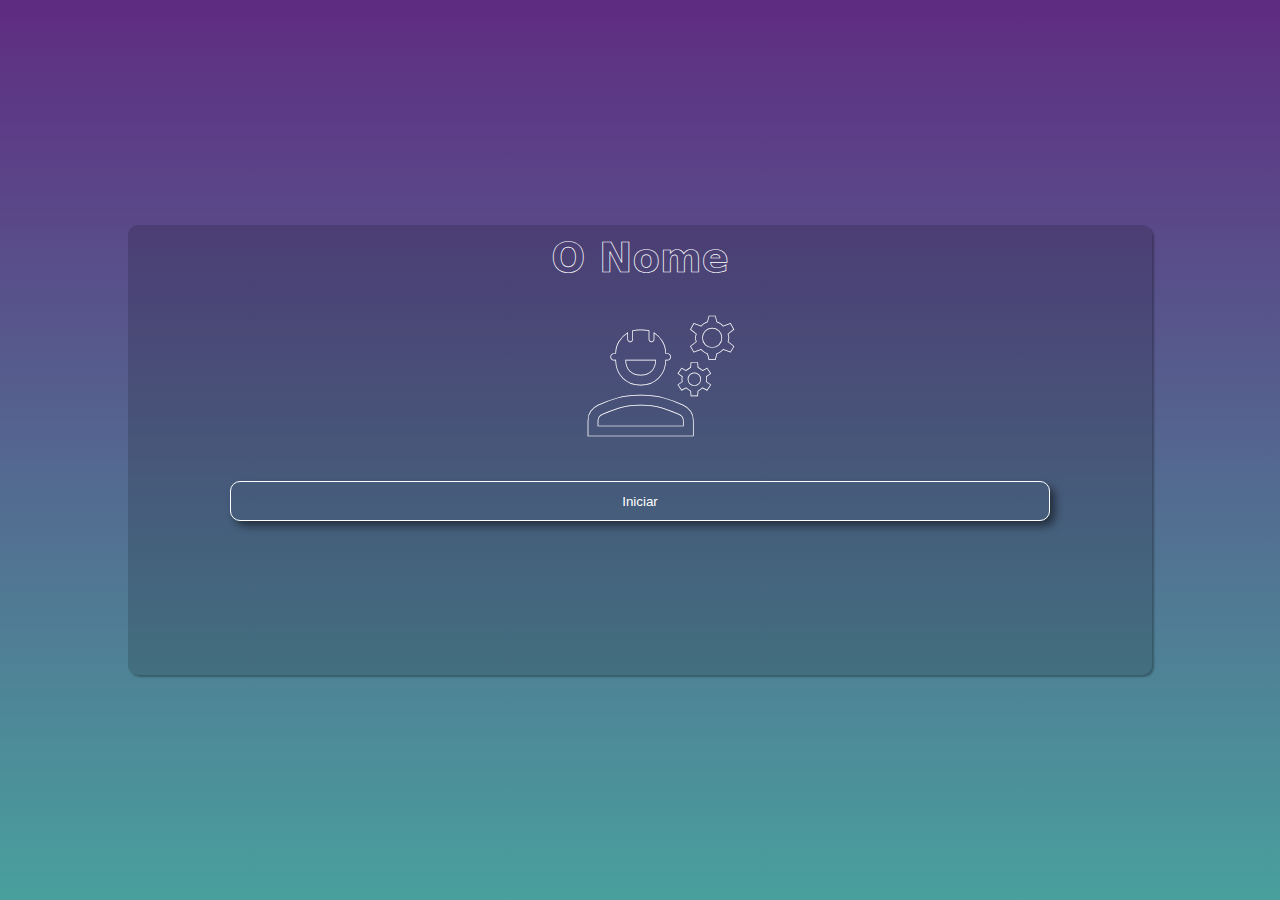
==== index.html @ f15973ae "Update index.html" ====
<!DOCTYPE html>
<html lang="pt-br">
<head>
    <meta charset="UTF-8">
    <meta http-equiv="X-UA-Compatible" content="IE=edge">
    <meta name="viewport" content="width=device-width, initial-scale=1.0">
    <link rel="stylesheet" href="https://fonts.googleapis.com/css2?family=Material+Symbols+Outlined:opsz,wght,FILL,GRAD@20..48,100..700,0..1,-50..200" />
    <link rel="stylesheet" href="https://fonts.googleapis.com/css2?family=Material+Symbols+Outlined:opsz,wght,FILL,GRAD@20..48,100..700,0..1,-50..200" />
    <link rel="stylesheet" href="https://fonts.googleapis.com/css2?family=Material+Symbols+Outlined:opsz,wght,FILL,GRAD@20..48,100..700,0..1,-50..200" />
    <link rel="stylesheet" href="https://fonts.googleapis.com/css2?family=Material+Symbols+Outlined:opsz,wght,FILL,GRAD@48,400,0,0" />
    <title>Game</title>
    <link rel="stylesheet" href="style.css">
</head>
<body>
    <span id="back-page" class="material-symbols-outlined">arrow_back</span>
    <main id="main">
        <article id="start-menu">
            <div>
                <h1 id="title">O Nome</h1>
                <span id="logo" class="material-symbols-outlined">engineering</span>
                <button id="start" >Iniciar</button>
            </div>
        </article>
        <article id="select-menu">
            <div id="title-menu">
                <h1>Cenas</h1>
            </div>
            <div id="scenes-menu">
                <div id="prev-scenes">
                    <span id="back-scenes" class="material-symbols-outlined">
                        skip_previous
                        </span>
                </div>
                <div id="scenes">
                    <div>
                        <div class="icons"></div>
                        <p class="titles">Cena 1</p>
                    </div>
                    <div>
                        <div class="icons"></div>
                        <p class="titles">Cena 2</p>
                    </div>
                    <div>
                        <div class="icons"></div>
                        <p class="titles">Cena 3</p>
                    </div>
                    <div>
                        <div class="icons"></div>
                        <p class="titles">Cena 4</p>
                    </div>
                </div>
                <div id="next-scenes">
                    <span id="advance-scenes" class="material-symbols-outlined">
                        skip_next
                        </span>
                </div>
            </div>
        </article>
    </main>
    <script type="module">
        function grid(){
            let start = 0
            go()
            function go()
            {
                let levelTitles = document.querySelectorAll('.titles')
                let levelIcons = document.querySelectorAll('.icons')
                levelTitles.forEach(define)
                function define(item, index){
                    item.textContent = `Cena ${start + index + 1}`
                }
                
                levelIcons.forEach(defineIcons)
                function defineIcons(item, index)
                {
                    if ((start+index+1) <= levels.length)
                    {
                        item.style.backgroundColor = 'blue'

                        //item.style.backgroundImage = `url(animations/fire_animation/stand0.png)` WORKED
                        //item.style.backgroundImage = 'url('+'animations/fire_animation/stand0.png'+')' WORKED
                        /*let anim = 'animations/fire_animation/stand0.png'
                        item.style.backgroundImage = `url(${anim})` WORKED */
                        item.style.backgroundImage = 'url('+levels[0].drawning+')'

                        item.style.backgroundSize = 'contain'
                        item.id = levels[index].id
                        item.addEventListener('click', goToScene)
                    }
                    else 
                    {
                        item.style.background = 'rgba(199, 197, 197, 0.4)'
                        item.style.backgroundImage = 'none'
                        item.id = 'none'
                        item.removeEventListener('click', goToScene)
                    }
                }
                displayArrow()
            }
            function changeOrder(orientation){
                if (orientation){
                    start += 4
                }
                else {
                    start -= 4
                }
                go()
            }
            function displayArrow(){
                if (start == 0){
                    document.querySelector('#back-scenes').style.display = 'none'
                }
                else {
                    document.querySelector('#back-scenes').style.display = 'block'
                }
                if (start + 4 > levels.length-1){
                    document.querySelector('#advance-scenes').style.display = 'none'
                }
                else {
                    document.querySelector('#advance-scenes').style.display = 'block'
                }
            }
            return changeOrder
        }

        import {getLevels} from './levels.js'
        const levels = getLevels()

        document.querySelector('#advance-scenes').addEventListener('click', function(){
            setTimeout(next, 250)
            function next(){
                grid1(true)
            }
        })
        document.querySelector('#back-scenes').addEventListener('click', function(){
            setTimeout(prev, 250)
            function prev(){
                grid1(false)
            }
        })

        import {sceneTransition} from './animations.js'

        const grid1 = grid()
        /*document.querySelector('#scene1').addEventListener('click', function(){ir()})*/
        document.querySelector('#start').addEventListener('click', function(){mudar()})
        
        function goToScene(event){
            ir(event.target.id)
        }


        let main = document.querySelector('#main')
        let firstContent = document.querySelector('#start-menu')
        let backPage = document.querySelector('#back-page')
        backPage.addEventListener('click', function(){voltarPagina()})
        let selectScenes = document.querySelector('#select-menu')
        let startMenu = document.querySelector('#start-menu')
        function ir(id)
        {
            sceneTransition('scenes/scene.html?'+id)
        }
        function mudar()
        {
            setTimeout(change, 200)
            function change()
            {
                firstContent.style.display = 'none'
                main.style.width = '100%'
                main.style.height = '60%'
                main.style.borderRadius = '0px'
                main.style.boxShadow = '0px 2px 2px rgba(0, 0, 0, 0.3)'
                backPage.style.display = 'inline-block'
                selectScenes.style.display = 'block'
                startMenu.style.display = 'none'
            }
        }
        function voltarPagina()
        {
            setTimeout(changePage, 200)
            function changePage()
            {
                firstContent.style.display = 'block'
                main.style.width = '80%'
                main.style.height = '50%'
                main.style.borderRadius = '15px'
                backPage.style.display = 'none'
                selectScenes.style.display = 'none'
                startMenu.style.display = 'block'
            }
        }
    </script>
</body>
</html>
---- style.css ----
@charset "UTF-8";

* {
    margin: 0px;
    padding: 0px;
    box-sizing: border-box;
}

html {
    overflow: hidden;
    font-family: system-ui, -apple-system, BlinkMacSystemFont, 'Segoe UI', Roboto, Oxygen, Ubuntu, Cantarell, 'Open Sans', 'Helvetica Neue', sans-serif;
    width: 100vw;
    height: 100vh;
    background-image: linear-gradient(to top, #49a09d, #5f2c82);
}

#back-page {
    display: none;
    font-size: 3em;
    color: white;
    margin-left: 5vw;
    margin-top: 10px;
    background-color: rgba(116, 116, 115, 0);
    border: 1px solid white;
    border-radius: 100%;
    user-select: none;
    box-shadow: 5px 5px 10px rgba(0, 0, 0, 0.5);
}

#back-page:active {
    background-color: white;
    color: #5f2c82;
    box-shadow: none;
    transform: translateY(5px);  
}

main {
    background-color: rgba(0, 0, 0, 0.15);
    position: absolute;
    width: 80%;
    height: 50%;
    border-radius: 10px;
    user-select: none;
    overflow: hidden;
    box-shadow: 2px 2px 2px rgba(0, 0, 0, 0.3);
    top: 50%;
    left: 50%;
    transform: translate(-50%, -50%);
    transition: width .5s, height .5s;
}

#start-menu {
    display: block;
}

/*Start Menu*/
#start-menu h1 {
    margin-top: 10px;
    font-size: 2.5em;
    color: rgba(167, 110, 154, 0);
    -webkit-text-stroke-width: 0.7px; 
    -webkit-text-stroke-color: #ffffff; 
    text-align: center;
}

#logo {
    display: block;
    color: rgba(167, 110, 154, 0);
    -webkit-text-stroke-width: 0.7px; 
    -webkit-text-stroke-color: #ffffff; 
    font-size: 10em;
    margin-top: 15px;
    text-align: center;
    transform: translate(21px, 0px);
}

button {
    display: block;
    margin: auto;
    margin-top: 25px;
    width: 80%;
    color: white;
    height: 40px;
    border-radius: 10px;
    border: none;
    background-color: rgba(116, 116, 115, 0);
    border: 1px solid white;
    box-shadow: 5px 5px 8px rgba(0, 0, 0, 0.5);
}

button:active {
    background-color: white;
    color: black;
    box-shadow: none;
    transform: translateY(5px);  
}

/*Scenes Menu*/
#select-menu {
    display: none;
    height: 100%;
    width: 100%;
}

#title-menu > h1 {
    font-size: 3em;
    text-align: center;
    color: rgba(255, 255, 255, 0.11);
    border: none;
    -webkit-text-stroke-width: 1px; 
    -webkit-text-stroke-color: #ffffff;
    /*text-shadow: 5px 5px 10px rgba(0, 0, 0, 0.5);*/
}

#scenes-menu {
    height: 100%;
    width: 100%;
    display: flex;
}

#prev-scenes {
    position: relative;
    height: 80%;
    width: 15%;
    display: flex;
}

#prev-scenes > #back-scenes {
    position: absolute;
    font-size: 12vw;
    color: white;
    border: 1px solid white;
    border-radius: 100%;
    box-shadow: 2px 2px 1px rgba(0, 0, 0, 0.5);
    top: 50%;
    left: 55%;
    display: none;
    transform: translate(-50%, -50%);
}
#prev-scenes > #back-scenes:active {
    background-color: white;
    color: gray;
    box-shadow: none;
    transform: translate(-50%, -40%);
    transition: 0.25s;
}

#next-scenes {
    position: relative;
    height: 80%;
    width: 15%;
}

#next-scenes > #advance-scenes {
    position: absolute;
    font-size: 12vw;
    color: white;
    border: 1px solid white;
    border-radius: 100%;
    box-shadow: 2px 2px 1px rgba(0, 0, 0, 0.5);
    top: 50%;
    left: 45%;
    transform: translate(-50%, -50%);
    transition: 0.25s;
}
#next-scenes > #advance-scenes:active {
    background-color: white;
    color: gray;
    box-shadow: none;
    transform: translate(-50%, -40%);
}



#scenes {
    height: 80%;
    width: 70%;
    display: flex;
    flex-wrap: wrap;
    align-items: center;
    justify-content: center;
    align-content: center;
}

#scenes > div {
    height: 48%;
    width: 48%;
    border: .4px solid white;
    margin: 1px;
    padding: 5px;
    
}

/*#scenes > div > div {
    width: 25vw;
    height: 25vw;
    max-width: 115px;
    max-height: 115px;
    background-color: rgba(199, 197, 197, 0.4);
    border-radius: 100%;
    border: 1px solid rgb(255, 255, 255);
    margin: auto;
}*/

.icons {
    width: 25vw;
    height: 25vw;
    max-width: 115px;
    max-height: 115px;
    border: 1px solid white;
    border-radius: 100%;
    margin: auto;
    /*background-color: blue;
    background-image: url(animations/fire_animation/stand0.png);
    background-size: contain;*/
}



#scenes > div > p {
    margin: 5px;
    color: rgb(0, 0, 0);
    text-align: center;
    background-color: rgb(255, 255, 255);
    border-radius: 15%;
}

.icons {
    
}
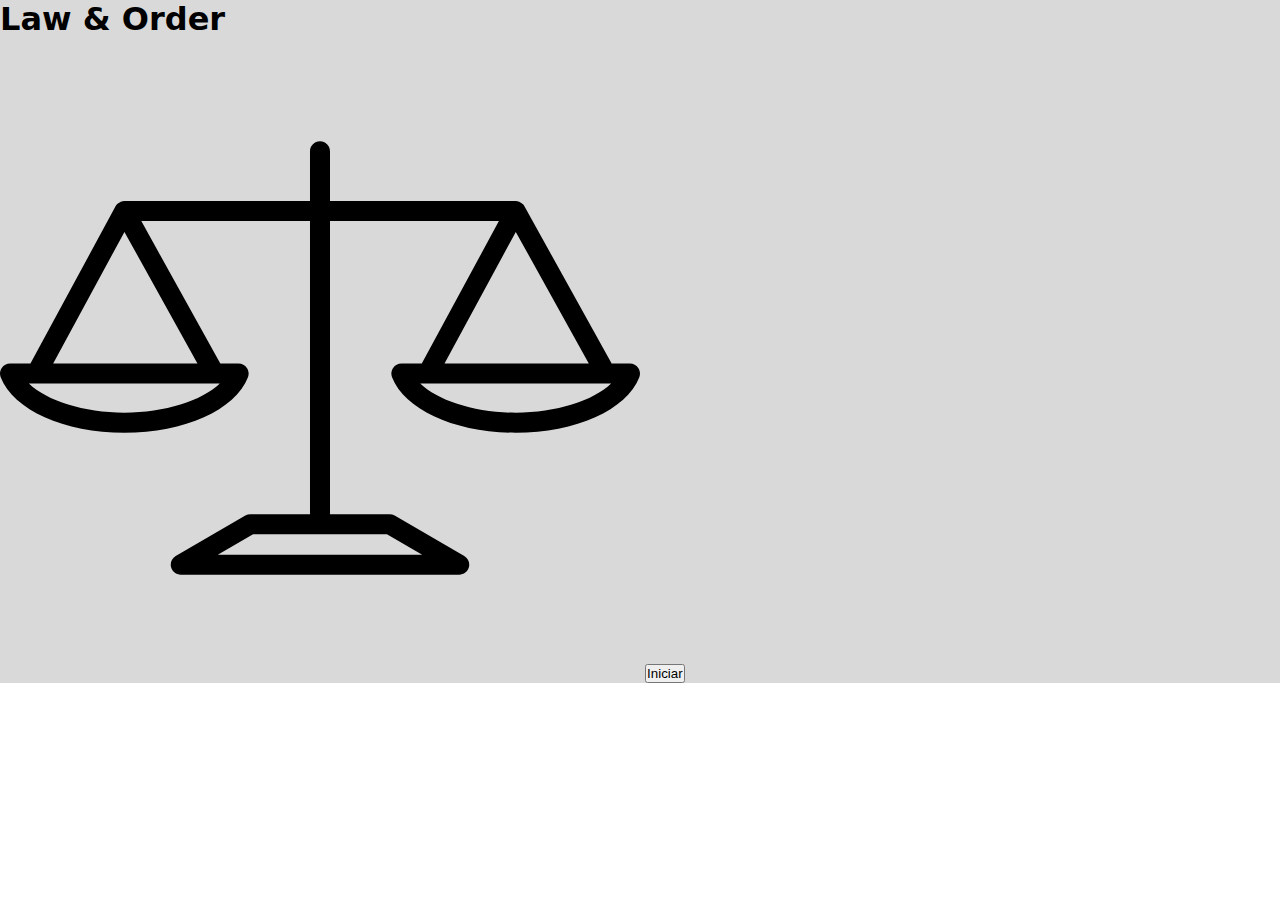
==== commit 8f5dcd7f: "Turning into law & order" ====
--- a/index.html
+++ b/index.html
@@ -1,194 +1,29 @@
 <!DOCTYPE html>
 <html lang="pt-br">
-<head>
-    <meta charset="UTF-8">
-    <meta http-equiv="X-UA-Compatible" content="IE=edge">
-    <meta name="viewport" content="width=device-width, initial-scale=1.0">
-    <link rel="stylesheet" href="https://fonts.googleapis.com/css2?family=Material+Symbols+Outlined:opsz,wght,FILL,GRAD@20..48,100..700,0..1,-50..200" />
-    <link rel="stylesheet" href="https://fonts.googleapis.com/css2?family=Material+Symbols+Outlined:opsz,wght,FILL,GRAD@20..48,100..700,0..1,-50..200" />
-    <link rel="stylesheet" href="https://fonts.googleapis.com/css2?family=Material+Symbols+Outlined:opsz,wght,FILL,GRAD@20..48,100..700,0..1,-50..200" />
-    <link rel="stylesheet" href="https://fonts.googleapis.com/css2?family=Material+Symbols+Outlined:opsz,wght,FILL,GRAD@48,400,0,0" />
-    <title>Game</title>
-    <link rel="stylesheet" href="style.css">
-</head>
-<body>
-    <span id="back-page" class="material-symbols-outlined">arrow_back</span>
-    <main id="main">
-        <article id="start-menu">
-            <div>
-                <h1 id="title">O Nome</h1>
-                <span id="logo" class="material-symbols-outlined">engineering</span>
-                <button id="start" >Iniciar</button>
-            </div>
-        </article>
-        <article id="select-menu">
-            <div id="title-menu">
-                <h1>Cenas</h1>
-            </div>
-            <div id="scenes-menu">
-                <div id="prev-scenes">
-                    <span id="back-scenes" class="material-symbols-outlined">
-                        skip_previous
-                        </span>
-                </div>
-                <div id="scenes">
-                    <div>
-                        <div class="icons"></div>
-                        <p class="titles">Cena 1</p>
-                    </div>
-                    <div>
-                        <div class="icons"></div>
-                        <p class="titles">Cena 2</p>
-                    </div>
-                    <div>
-                        <div class="icons"></div>
-                        <p class="titles">Cena 3</p>
-                    </div>
-                    <div>
-                        <div class="icons"></div>
-                        <p class="titles">Cena 4</p>
-                    </div>
-                </div>
-                <div id="next-scenes">
-                    <span id="advance-scenes" class="material-symbols-outlined">
-                        skip_next
-                        </span>
-                </div>
-            </div>
-        </article>
-    </main>
-    <script type="module">
-        function grid(){
-            let start = 0
-            go()
-            function go()
-            {
-                let levelTitles = document.querySelectorAll('.titles')
-                let levelIcons = document.querySelectorAll('.icons')
-                levelTitles.forEach(define)
-                function define(item, index){
-                    item.textContent = `Cena ${start + index + 1}`
-                }
-                
-                levelIcons.forEach(defineIcons)
-                function defineIcons(item, index)
-                {
-                    if ((start+index+1) <= levels.length)
-                    {
-                        item.style.backgroundColor = 'blue'
-
-                        //item.style.backgroundImage = `url(animations/fire_animation/stand0.png)` WORKED
-                        //item.style.backgroundImage = 'url('+'animations/fire_animation/stand0.png'+')' WORKED
-                        /*let anim = 'animations/fire_animation/stand0.png'
-                        item.style.backgroundImage = `url(${anim})` WORKED */
-                        item.style.backgroundImage = 'url('+levels[0].drawning+')'
-
-                        item.style.backgroundSize = 'contain'
-                        item.id = levels[index].id
-                        item.addEventListener('click', goToScene)
-                    }
-                    else 
-                    {
-                        item.style.background = 'rgba(199, 197, 197, 0.4)'
-                        item.style.backgroundImage = 'none'
-                        item.id = 'none'
-                        item.removeEventListener('click', goToScene)
-                    }
-                }
-                displayArrow()
+    <head>
+        <meta charset="UTF-8" />
+        <meta http-equiv="X-UA-Compatible" content="IE=edge" />
+        <meta name="viewport" content="width=device-width, initial-scale=1.0" />
+        <title>Law & Order</title>
+        <link rel="stylesheet" href="style.css" />
+    </head>
+    <body>
+        <main id="main">
+            <h1 id="title">Law & Order</h1>
+            <!-- <span id="logo" class="material-symbols-outlined">engineering</span> -->
+            <img id="logo" src="./imagens/scale-svgrepo-com.svg" alt="" />
+            <button id="start">Iniciar</button>
+        </main>
+        <script type="module">
+            import { sceneTransition } from "./animations.js";
+            document
+                .querySelector("#start")
+                .addEventListener("click", function () {
+                    ir(1);
+                });
+            function ir(id) {
+                sceneTransition("scenes/scene.html?" + id + "?" + 0);
             }
-            function changeOrder(orientation){
-                if (orientation){
-                    start += 4
-                }
-                else {
-                    start -= 4
-                }
-                go()
-            }
-            function displayArrow(){
-                if (start == 0){
-                    document.querySelector('#back-scenes').style.display = 'none'
-                }
-                else {
-                    document.querySelector('#back-scenes').style.display = 'block'
-                }
-                if (start + 4 > levels.length-1){
-                    document.querySelector('#advance-scenes').style.display = 'none'
-                }
-                else {
-                    document.querySelector('#advance-scenes').style.display = 'block'
-                }
-            }
-            return changeOrder
-        }
-
-        import {getLevels} from './levels.js'
-        const levels = getLevels()
-
-        document.querySelector('#advance-scenes').addEventListener('click', function(){
-            setTimeout(next, 250)
-            function next(){
-                grid1(true)
-            }
-        })
-        document.querySelector('#back-scenes').addEventListener('click', function(){
-            setTimeout(prev, 250)
-            function prev(){
-                grid1(false)
-            }
-        })
-
-        import {sceneTransition} from './animations.js'
-
-        const grid1 = grid()
-        /*document.querySelector('#scene1').addEventListener('click', function(){ir()})*/
-        document.querySelector('#start').addEventListener('click', function(){mudar()})
-        
-        function goToScene(event){
-            ir(event.target.id)
-        }
-
-
-        let main = document.querySelector('#main')
-        let firstContent = document.querySelector('#start-menu')
-        let backPage = document.querySelector('#back-page')
-        backPage.addEventListener('click', function(){voltarPagina()})
-        let selectScenes = document.querySelector('#select-menu')
-        let startMenu = document.querySelector('#start-menu')
-        function ir(id)
-        {
-            sceneTransition('scenes/scene.html?'+id)
-        }
-        function mudar()
-        {
-            setTimeout(change, 200)
-            function change()
-            {
-                firstContent.style.display = 'none'
-                main.style.width = '100%'
-                main.style.height = '60%'
-                main.style.borderRadius = '0px'
-                main.style.boxShadow = '0px 2px 2px rgba(0, 0, 0, 0.3)'
-                backPage.style.display = 'inline-block'
-                selectScenes.style.display = 'block'
-                startMenu.style.display = 'none'
-            }
-        }
-        function voltarPagina()
-        {
-            setTimeout(changePage, 200)
-            function changePage()
-            {
-                firstContent.style.display = 'block'
-                main.style.width = '80%'
-                main.style.height = '50%'
-                main.style.borderRadius = '15px'
-                backPage.style.display = 'none'
-                selectScenes.style.display = 'none'
-                startMenu.style.display = 'block'
-            }
-        }
-    </script>
-</body>
-</html>+        </script>
+    </body>
+</html>
--- a/style.css
+++ b/style.css
@@ -11,7 +11,7 @@
     font-family: system-ui, -apple-system, BlinkMacSystemFont, 'Segoe UI', Roboto, Oxygen, Ubuntu, Cantarell, 'Open Sans', 'Helvetica Neue', sans-serif;
     width: 100vw;
     height: 100vh;
-    background-image: linear-gradient(to top, #49a09d, #5f2c82);
+    /* background-image: linear-gradient(to top, #49a09d, #5f2c82); */
 }
 
 #back-page {
@@ -36,34 +36,33 @@
 
 main {
     background-color: rgba(0, 0, 0, 0.15);
-    position: absolute;
-    width: 80%;
-    height: 50%;
-    border-radius: 10px;
-    user-select: none;
-    overflow: hidden;
-    box-shadow: 2px 2px 2px rgba(0, 0, 0, 0.3);
-    top: 50%;
-    left: 50%;
-    transform: translate(-50%, -50%);
-    transition: width .5s, height .5s;
+    /* position: absolute; */
+    /* width: 80%; */
+    /* border-radius: 10px; */
+    /* user-select: none; */
+    /* overflow: hidden; */
+    /* box-shadow: 2px 2px 2px rgba(0, 0, 0, 0.3); */
+    /* top: 50%; */
+    /* left: 50%; */
+    /* transform: translate(-50%, -50%); */
+    /* transition: width .5s, height .5s; */
 }
 
 #start-menu {
-    display: block;
+    /* display: block; */
 }
 
 /*Start Menu*/
 #start-menu h1 {
-    margin-top: 10px;
-    font-size: 2.5em;
-    color: rgba(167, 110, 154, 0);
-    -webkit-text-stroke-width: 0.7px; 
-    -webkit-text-stroke-color: #ffffff; 
-    text-align: center;
-}
-
-#logo {
+    /* margin-top: 10px; */
+    /* font-size: 2.5em; */
+    /* color: rgba(167, 110, 154, 0); */
+    /* -webkit-text-stroke-width: 0.7px;  */
+    /* -webkit-text-stroke-color: #ffffff;  */
+    /* text-align: center; */
+}
+
+/* #logo {
     display: block;
     color: rgba(167, 110, 154, 0);
     -webkit-text-stroke-width: 0.7px; 
@@ -72,27 +71,31 @@
     margin-top: 15px;
     text-align: center;
     transform: translate(21px, 0px);
-}
-
+} */
+#logo {
+    /* display: block; */
+    /* margin: auto; */
+    width: 50%;
+}
 button {
-    display: block;
-    margin: auto;
-    margin-top: 25px;
-    width: 80%;
-    color: white;
-    height: 40px;
-    border-radius: 10px;
-    border: none;
-    background-color: rgba(116, 116, 115, 0);
-    border: 1px solid white;
-    box-shadow: 5px 5px 8px rgba(0, 0, 0, 0.5);
+    /* display: block; */
+    /* margin: auto; */
+    /* margin-top: 25px; */
+    /* width: 80%; */
+    /* color: white; */
+    /* height: 40px; */
+    /* border-radius: 10px; */
+    /* border: none; */
+    /* background-color: rgba(116, 116, 115, 0); */
+    /* border: 1px solid white; */
+    /* box-shadow: 5px 5px 8px rgba(0, 0, 0, 0.5); */
 }
 
 button:active {
-    background-color: white;
-    color: black;
-    box-shadow: none;
-    transform: translateY(5px);  
+    /* background-color: white; */
+    /* color: black; */
+    /* box-shadow: none; */
+    /* transform: translateY(5px);   */
 }
 
 /*Scenes Menu*/
@@ -224,7 +227,3 @@
     background-color: rgb(255, 255, 255);
     border-radius: 15%;
 }
-
-.icons {
-    
-}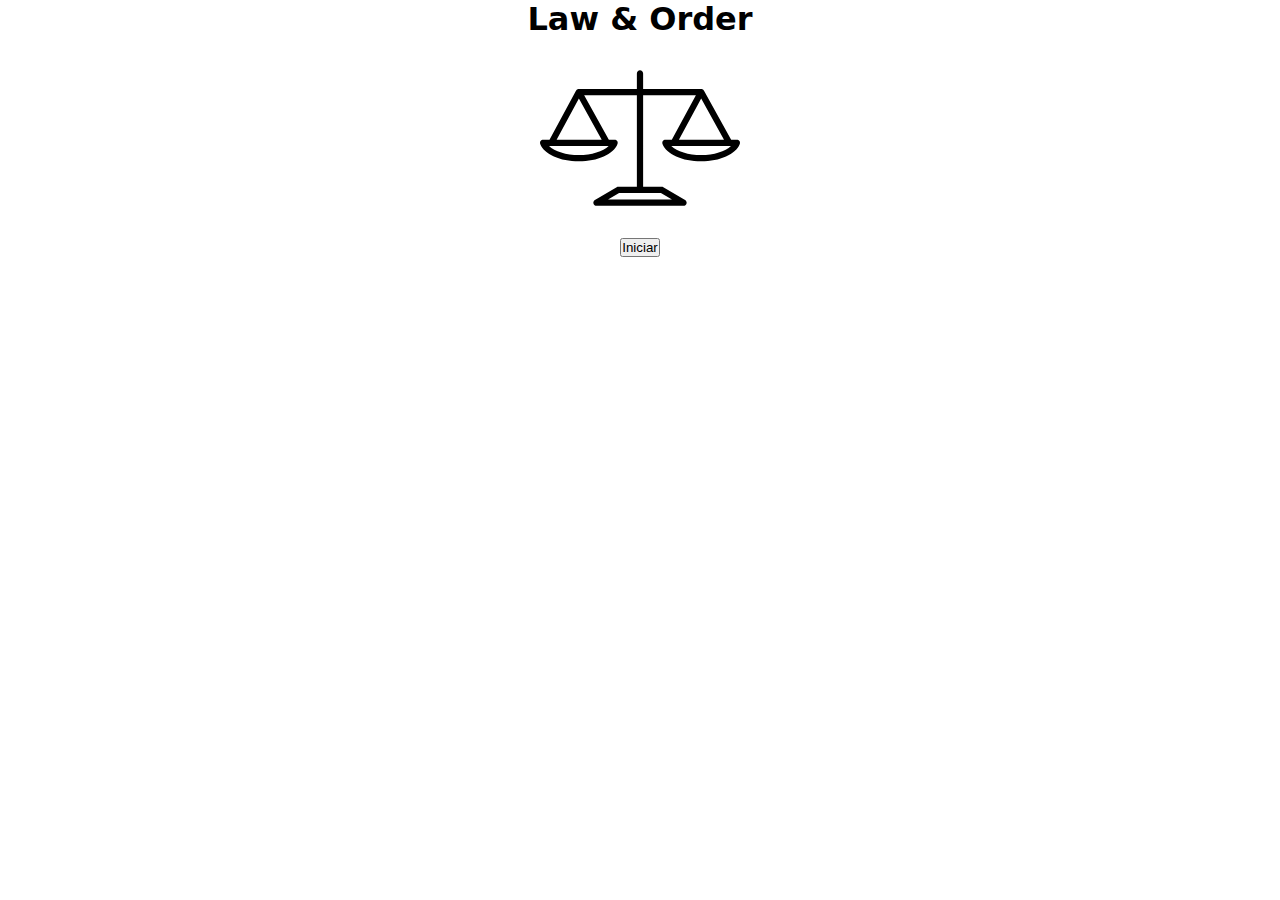
==== commit 0eb737b3: "update" ====
--- a/index.html
+++ b/index.html
@@ -22,7 +22,7 @@
                     ir(1);
                 });
             function ir(id) {
-                sceneTransition("scenes/scene.html?" + id + "?" + 0);
+                sceneTransition("./play.html");
             }
         </script>
     </body>
--- a/style.css
+++ b/style.css
@@ -14,216 +14,18 @@
     /* background-image: linear-gradient(to top, #49a09d, #5f2c82); */
 }
 
-#back-page {
-    display: none;
-    font-size: 3em;
-    color: white;
-    margin-left: 5vw;
-    margin-top: 10px;
-    background-color: rgba(116, 116, 115, 0);
-    border: 1px solid white;
-    border-radius: 100%;
-    user-select: none;
-    box-shadow: 5px 5px 10px rgba(0, 0, 0, 0.5);
+
+#title {
+    text-align: center;
 }
 
-#back-page:active {
-    background-color: white;
-    color: #5f2c82;
-    box-shadow: none;
-    transform: translateY(5px);  
+#logo {
+    display: block;
+    width: 200px;
+    margin: auto;
 }
 
-main {
-    background-color: rgba(0, 0, 0, 0.15);
-    /* position: absolute; */
-    /* width: 80%; */
-    /* border-radius: 10px; */
-    /* user-select: none; */
-    /* overflow: hidden; */
-    /* box-shadow: 2px 2px 2px rgba(0, 0, 0, 0.3); */
-    /* top: 50%; */
-    /* left: 50%; */
-    /* transform: translate(-50%, -50%); */
-    /* transition: width .5s, height .5s; */
-}
-
-#start-menu {
-    /* display: block; */
-}
-
-/*Start Menu*/
-#start-menu h1 {
-    /* margin-top: 10px; */
-    /* font-size: 2.5em; */
-    /* color: rgba(167, 110, 154, 0); */
-    /* -webkit-text-stroke-width: 0.7px;  */
-    /* -webkit-text-stroke-color: #ffffff;  */
-    /* text-align: center; */
-}
-
-/* #logo {
+button {
     display: block;
-    color: rgba(167, 110, 154, 0);
-    -webkit-text-stroke-width: 0.7px; 
-    -webkit-text-stroke-color: #ffffff; 
-    font-size: 10em;
-    margin-top: 15px;
-    text-align: center;
-    transform: translate(21px, 0px);
-} */
-#logo {
-    /* display: block; */
-    /* margin: auto; */
-    width: 50%;
-}
-button {
-    /* display: block; */
-    /* margin: auto; */
-    /* margin-top: 25px; */
-    /* width: 80%; */
-    /* color: white; */
-    /* height: 40px; */
-    /* border-radius: 10px; */
-    /* border: none; */
-    /* background-color: rgba(116, 116, 115, 0); */
-    /* border: 1px solid white; */
-    /* box-shadow: 5px 5px 8px rgba(0, 0, 0, 0.5); */
-}
-
-button:active {
-    /* background-color: white; */
-    /* color: black; */
-    /* box-shadow: none; */
-    /* transform: translateY(5px);   */
-}
-
-/*Scenes Menu*/
-#select-menu {
-    display: none;
-    height: 100%;
-    width: 100%;
-}
-
-#title-menu > h1 {
-    font-size: 3em;
-    text-align: center;
-    color: rgba(255, 255, 255, 0.11);
-    border: none;
-    -webkit-text-stroke-width: 1px; 
-    -webkit-text-stroke-color: #ffffff;
-    /*text-shadow: 5px 5px 10px rgba(0, 0, 0, 0.5);*/
-}
-
-#scenes-menu {
-    height: 100%;
-    width: 100%;
-    display: flex;
-}
-
-#prev-scenes {
-    position: relative;
-    height: 80%;
-    width: 15%;
-    display: flex;
-}
-
-#prev-scenes > #back-scenes {
-    position: absolute;
-    font-size: 12vw;
-    color: white;
-    border: 1px solid white;
-    border-radius: 100%;
-    box-shadow: 2px 2px 1px rgba(0, 0, 0, 0.5);
-    top: 50%;
-    left: 55%;
-    display: none;
-    transform: translate(-50%, -50%);
-}
-#prev-scenes > #back-scenes:active {
-    background-color: white;
-    color: gray;
-    box-shadow: none;
-    transform: translate(-50%, -40%);
-    transition: 0.25s;
-}
-
-#next-scenes {
-    position: relative;
-    height: 80%;
-    width: 15%;
-}
-
-#next-scenes > #advance-scenes {
-    position: absolute;
-    font-size: 12vw;
-    color: white;
-    border: 1px solid white;
-    border-radius: 100%;
-    box-shadow: 2px 2px 1px rgba(0, 0, 0, 0.5);
-    top: 50%;
-    left: 45%;
-    transform: translate(-50%, -50%);
-    transition: 0.25s;
-}
-#next-scenes > #advance-scenes:active {
-    background-color: white;
-    color: gray;
-    box-shadow: none;
-    transform: translate(-50%, -40%);
-}
-
-
-
-#scenes {
-    height: 80%;
-    width: 70%;
-    display: flex;
-    flex-wrap: wrap;
-    align-items: center;
-    justify-content: center;
-    align-content: center;
-}
-
-#scenes > div {
-    height: 48%;
-    width: 48%;
-    border: .4px solid white;
-    margin: 1px;
-    padding: 5px;
-    
-}
-
-/*#scenes > div > div {
-    width: 25vw;
-    height: 25vw;
-    max-width: 115px;
-    max-height: 115px;
-    background-color: rgba(199, 197, 197, 0.4);
-    border-radius: 100%;
-    border: 1px solid rgb(255, 255, 255);
     margin: auto;
-}*/
-
-.icons {
-    width: 25vw;
-    height: 25vw;
-    max-width: 115px;
-    max-height: 115px;
-    border: 1px solid white;
-    border-radius: 100%;
-    margin: auto;
-    /*background-color: blue;
-    background-image: url(animations/fire_animation/stand0.png);
-    background-size: contain;*/
-}
-
-
-
-#scenes > div > p {
-    margin: 5px;
-    color: rgb(0, 0, 0);
-    text-align: center;
-    background-color: rgb(255, 255, 255);
-    border-radius: 15%;
-}
+}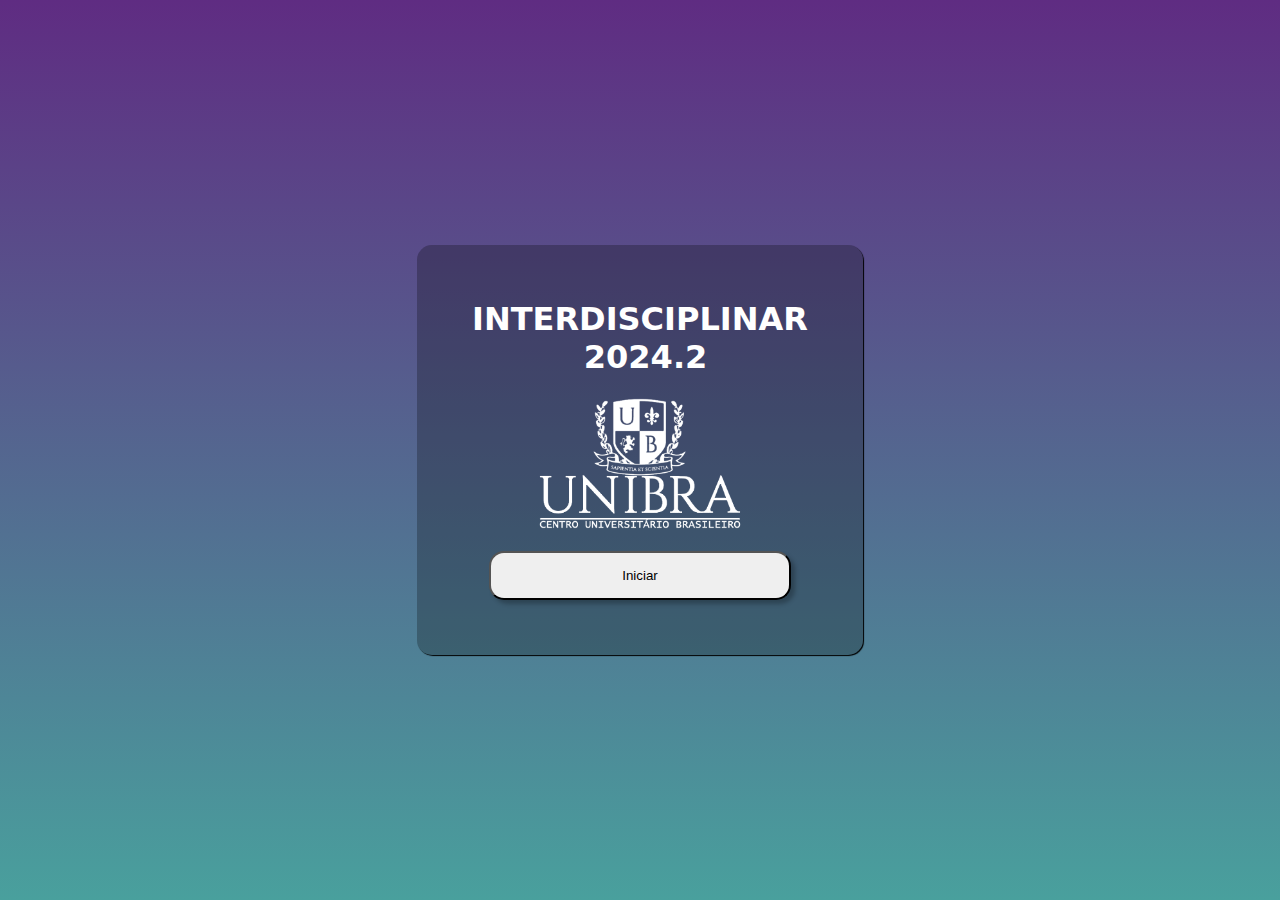
==== commit a945d450: "design" ====
--- a/index.html
+++ b/index.html
@@ -5,17 +5,18 @@
         <meta http-equiv="X-UA-Compatible" content="IE=edge" />
         <meta name="viewport" content="width=device-width, initial-scale=1.0" />
         <title>Law & Order</title>
+        <link rel="shortcut icon" href="./imagens/scale-svgrepo-com.svg" type="image/x-icon">
         <link rel="stylesheet" href="style.css" />
     </head>
     <body>
         <main id="main">
-            <h1 id="title">Law & Order</h1>
+            <h1 id="title">INTERDISCIPLINAR<br> 2024.2</h1>
             <!-- <span id="logo" class="material-symbols-outlined">engineering</span> -->
-            <img id="logo" src="./imagens/scale-svgrepo-com.svg" alt="" />
+            <img id="logo" src="./imagens/unibra.png" alt="" />
             <button id="start">Iniciar</button>
         </main>
         <script type="module">
-            import { sceneTransition } from "./animations.js";
+            import { sceneTransition } from "./data/animations.js";
             document
                 .querySelector("#start")
                 .addEventListener("click", function () {
--- a/style.css
+++ b/style.css
@@ -11,21 +11,41 @@
     font-family: system-ui, -apple-system, BlinkMacSystemFont, 'Segoe UI', Roboto, Oxygen, Ubuntu, Cantarell, 'Open Sans', 'Helvetica Neue', sans-serif;
     width: 100vw;
     height: 100vh;
-    /* background-image: linear-gradient(to top, #49a09d, #5f2c82); */
+    background-image: linear-gradient(to top, #49a09d, #5f2c82);
 }
 
+body 
+{
+    display: flex;
+    justify-content: center;
+    height: 100%;
+}
+
+#main {
+    box-shadow: 1px 1px 1px black;
+    background-color: rgba(0, 0, 0, 0.25);
+    padding: 55px;
+    border-radius: 15px;
+    width: fit-content;
+    margin: auto;
+}
 
 #title {
     text-align: center;
+    color: white;
 }
 
 #logo {
     display: block;
-    width: 200px;
-    margin: auto;
+    width: 250px;
+    margin: 15px auto;
 }
 
 button {
     display: block;
     margin: auto;
+    width: 90%;
+    padding: 15px;
+    border-radius: 15px;
+    box-shadow: 4px 4px 4px rgba(0, 0, 0, 0.25);
 }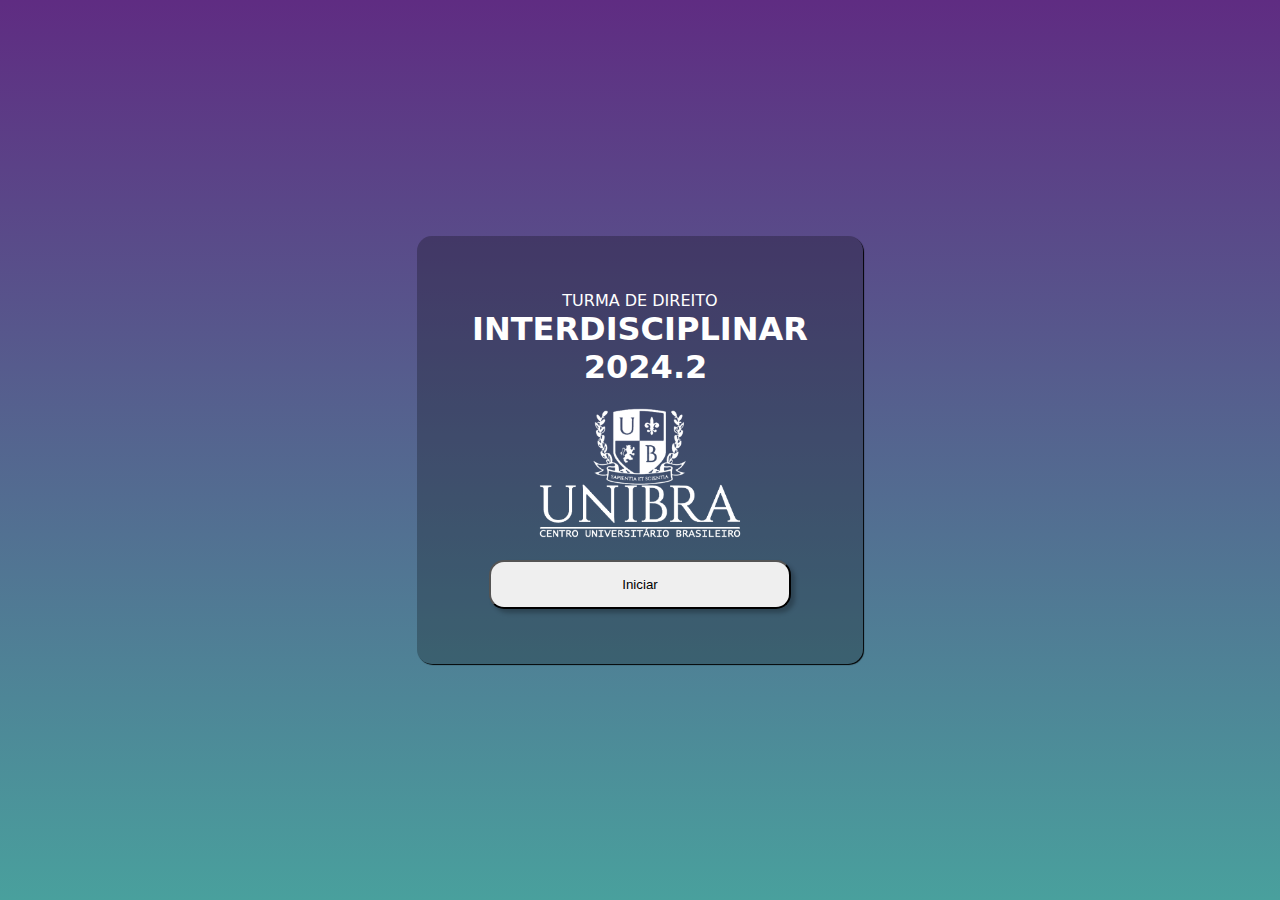
==== commit a4447ff3: "group" ====
--- a/index.html
+++ b/index.html
@@ -10,6 +10,7 @@
     </head>
     <body>
         <main id="main">
+            <p id="group">Turma de Direito</p>
             <h1 id="title">INTERDISCIPLINAR<br> 2024.2</h1>
             <!-- <span id="logo" class="material-symbols-outlined">engineering</span> -->
             <img id="logo" src="./imagens/unibra.png" alt="" />
--- a/style.css
+++ b/style.css
@@ -30,6 +30,12 @@
     margin: auto;
 }
 
+#group {
+    text-align: center;
+    color: white;
+    text-transform: uppercase;
+}
+
 #title {
     text-align: center;
     color: white;
